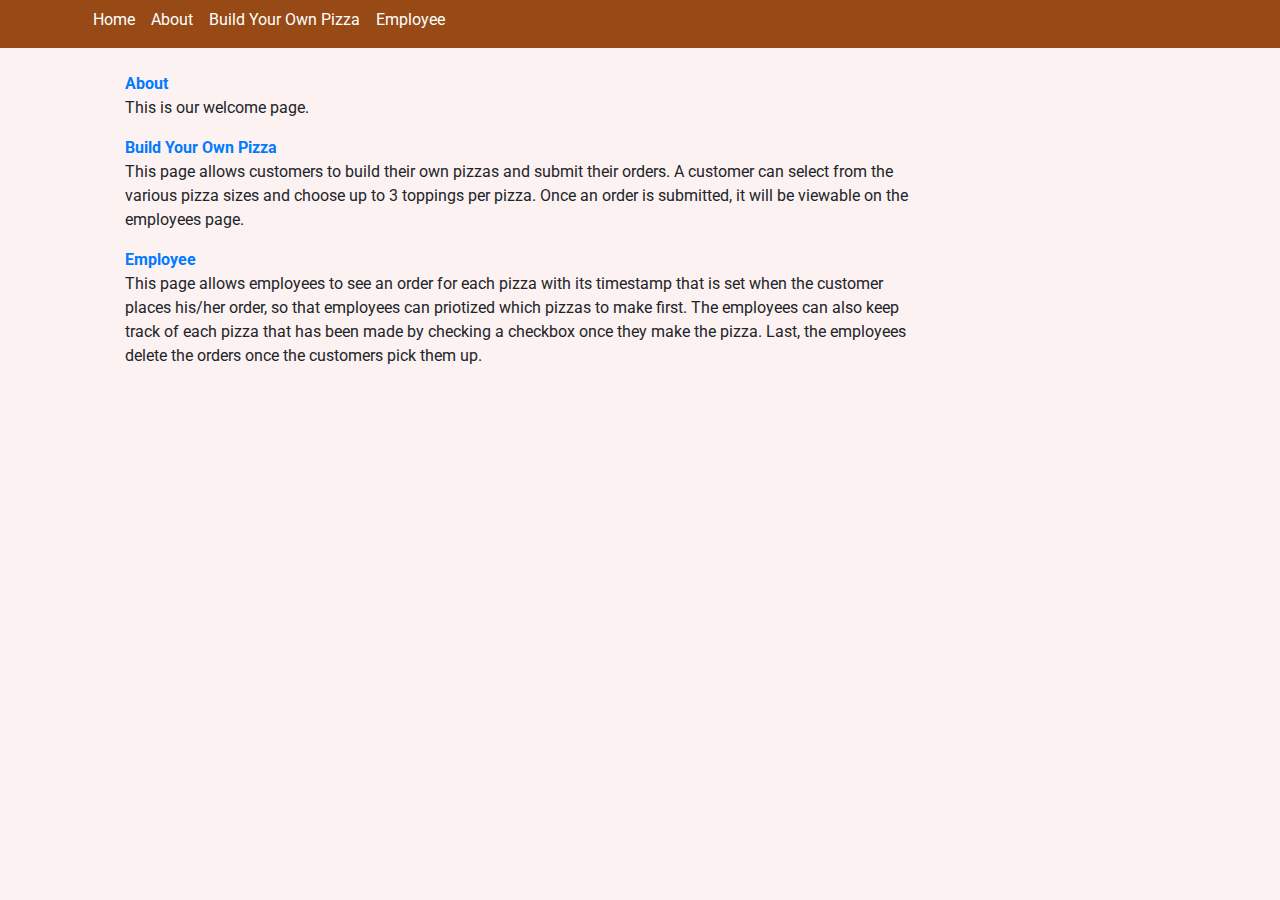
==== index.html @ 93a373ff "I created a layout page so the nav-bar is only in one place." ====
<!-- SOURCES:
  https://getbootstrap.com/docs/4.3/
  https://jquery.com/download/ (3.4.1)
-->

<!DOCTYPE html>
<html lang="en">
<head>
  <meta charset="UTF-8">
  <meta name="viewport" content="width=device-width, initial-scale=1.0">
  <meta http-equiv="X-UA-Compatible" content="ie=edge">
  <title>Build Your Own Pizza's Website</title>
  <!-- CSS -->
  <link rel="stylesheet" href="https://maxcdn.bootstrapcdn.com/bootstrap/4.3.1/css/bootstrap.min.css">
  <link rel="stylesheet" href="css/context.css">
  <!-- GOOGLE FONTS -->
  <link href="https://fonts.googleapis.com/css?family=Roboto&display=swap" rel="stylesheet">
  <!-- JS -->
  <script src="https://ajax.googleapis.com/ajax/libs/jquery/3.4.1/jquery.min.js"></script>
  <script src="https://maxcdn.bootstrapcdn.com/bootstrap/4.3.1/js/bootstrap.min.js"></script>
  <!-- load the nav bar-->
  <script>
      $(document).ready(function(){
               $("#navBar").load("layout.html")
      });

 </script>
</head>
<body>
   <span id="navBar"></span>
  <div class="container">
    <div class="row">
      <div class="col-md-9">
        <ul type="square>" style="padding-top: 1.5rem"><a href="index.html"><strong>About</strong></a>
          <p>This is our welcome page.</p>
        </ul>
        <ul type="square"><a href="pizza.html"><strong>Build Your Own Pizza</strong></a>
          <p>
              This page allows customers to build their own pizzas and submit their orders.
              A customer can select from the various pizza sizes and choose up to 3 toppings
              per pizza. Once an order is submitted, it will be viewable on the employees page.
          </p>
        </ul>
        <ul type="square"><a href="employee.html"><strong>Employee</strong></a>
          <p>This page allows employees to see an order for each pizza with its timestamp that is set when the customer places his/her order, so that employees can priotized which pizzas to make first. The employees can also keep track of each pizza that has been made by checking a checkbox once they make the pizza. Last, the employees delete the orders once the customers pick them up.</p>
        </ul>
      </div>
    </div>
  </div>
</body>
</html>
---- css/context.css ----
body {
    font-family: 'Roboto', sans-serif;
    background-color: #fdf2f2;
}

.bg-light {
    background: rgb(151, 74, 22) !important;
}

.navbar-brand {
    padding-top: 0%;
    font-size: 1.4rem;
}

.navbar-brand:hover {
    border-bottom: 2.5px solid rgb(32, 13, 201);

}

.navbar-dark .navbar-nav .nav-link {
    color: white;
    padding-top: 0%;
}

.navbar-dark .navbar-nav .nav-link:hover {
    border-bottom: 2.5px solid rgb(32, 13, 201);
}

#myCarouselSlide {
    width: 100%;
    height: 556px;
}

.carousel-inner {
    height: 100%;
    min-height: 100vh;
}

.carousel-item {
    background-position: 100%;
    background-size: cover;
    height: 100vh;
}

.carousel-caption h5 {
    font-size: 2rem;
    font-weight: bold;
}

.carousel-item.active, .carousel-item-prev, .carousel-item-next {
    transition: transform 4s ease, opacity 1s ease-out;
}

.genericButton{
     background:#B43A10
}
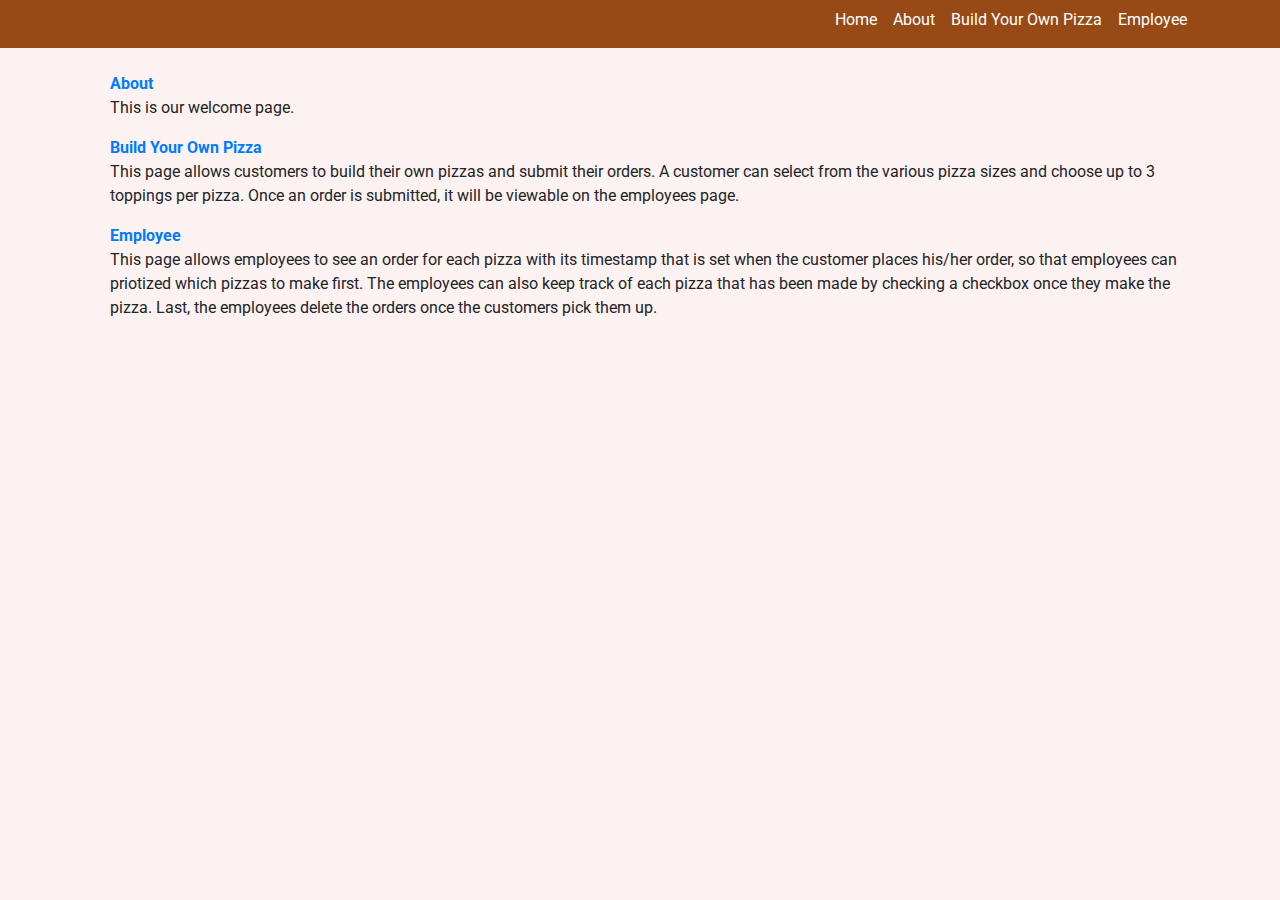
==== commit 4f444735: "Update index.html" ====
--- a/index.html
+++ b/index.html
@@ -30,7 +30,7 @@
    <span id="navBar"></span>
   <div class="container">
     <div class="row">
-      <div class="col-md-9">
+      <div class="col-md-9; indent">
         <ul type="square>" style="padding-top: 1.5rem"><a href="index.html"><strong>About</strong></a>
           <p>This is our welcome page.</p>
         </ul>
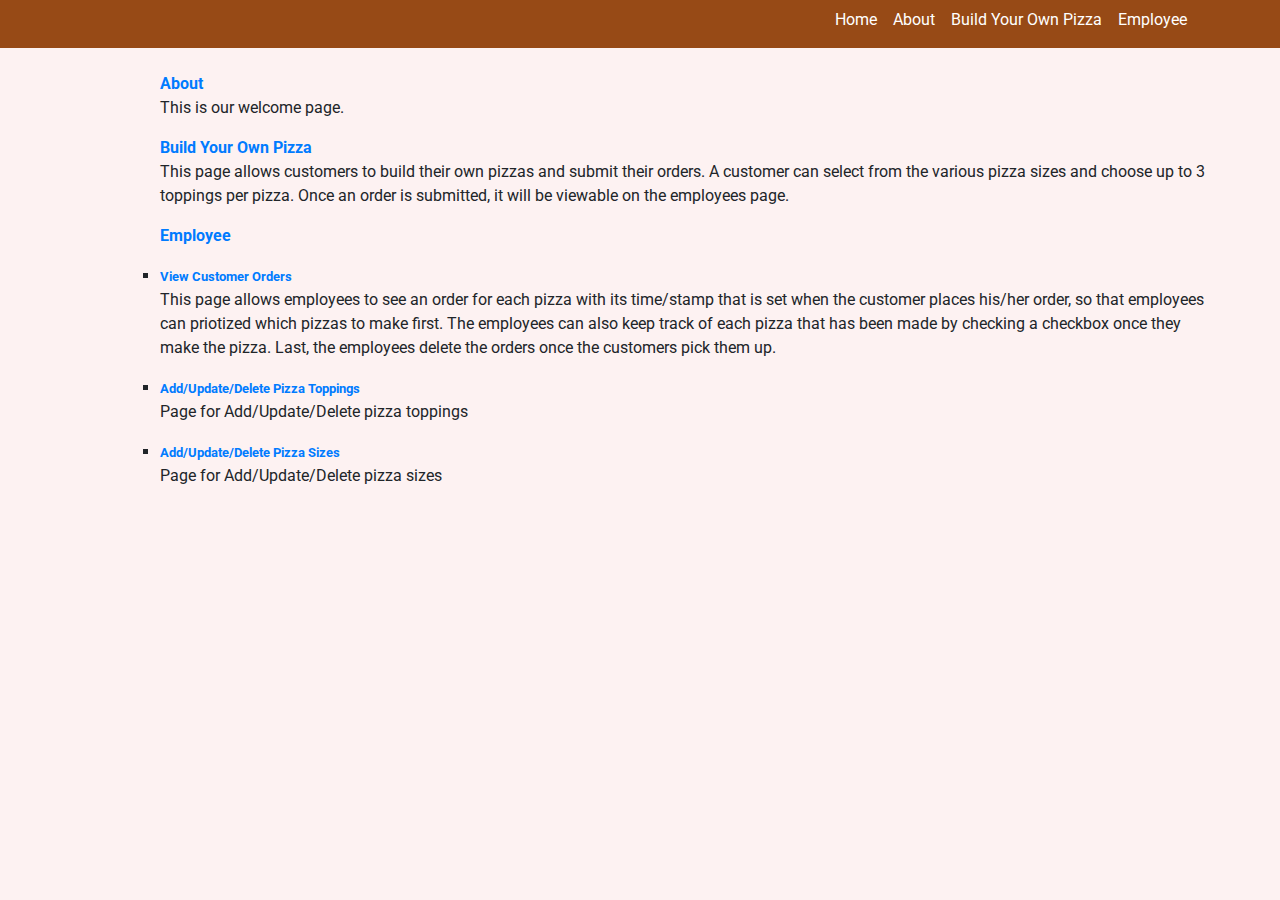
==== commit 55ae89a5: "Update index.html" ====
--- a/index.html
+++ b/index.html
@@ -42,7 +42,12 @@
           </p>
         </ul>
         <ul type="square"><a href="employee.html"><strong>Employee</strong></a>
-          <p>This page allows employees to see an order for each pizza with its timestamp that is set when the customer places his/her order, so that employees can priotized which pizzas to make first. The employees can also keep track of each pizza that has been made by checking a checkbox once they make the pizza. Last, the employees delete the orders once the customers pick them up.</p>
+          <li style="padding-top: 1rem"><a href="pizzaOrders.html"><small><b>View Customer Orders</b></small></a></li>
+          <p>This page allows employees to see an order for each pizza with its time/stamp that is set when the customer places his/her order, so that employees can priotized which pizzas to make first. The employees can also keep track of each pizza that has been made by checking a checkbox once they make the pizza. Last, the employees delete the orders once the customers pick them up.</p>
+          <li><a href="updateToppings.html"><small><b>Add/Update/Delete Pizza Toppings</b></small></a></li>
+          <p>Page for Add/Update/Delete pizza toppings</p>
+          <li><a href="updateSizes.html"><small><b>Add/Update/Delete Pizza Sizes</b></small></a></li>
+          <p>Page for Add/Update/Delete pizza sizes</p>
         </ul>
       </div>
     </div>
--- a/css/context.css
+++ b/css/context.css
@@ -6,6 +6,8 @@
 .bg-light {
     background: rgb(151, 74, 22) !important;
 }
+
+.indent { margin-left: 50px; };
 
 .navbar-brand {
     padding-top: 0%;
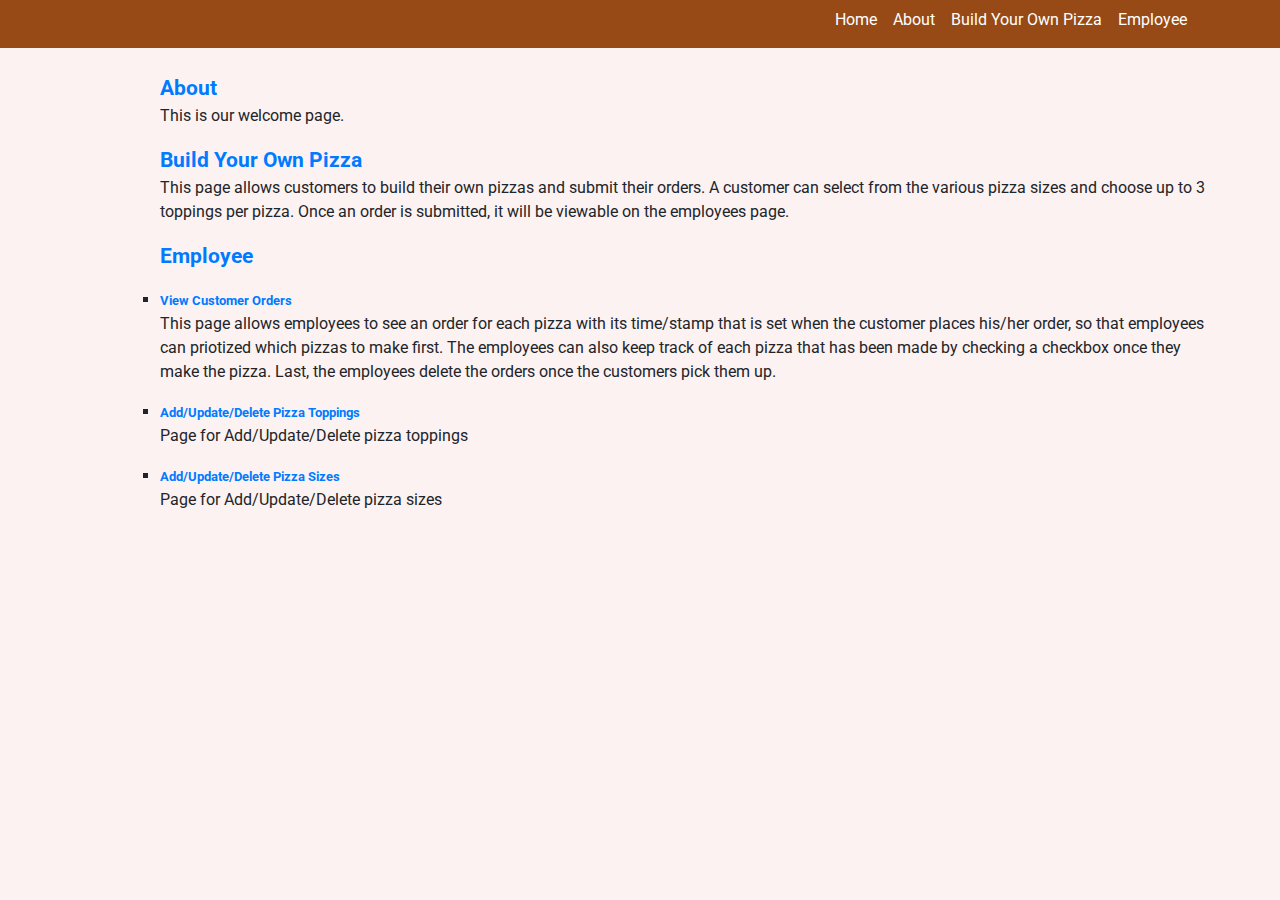
==== commit 2ebccce0: "I made the listed items in index.html be slighly larger so the user can distinguish things better" ====
--- a/index.html
+++ b/index.html
@@ -31,17 +31,17 @@
   <div class="container">
     <div class="row">
       <div class="col-md-9; indent">
-        <ul type="square>" style="padding-top: 1.5rem"><a href="index.html"><strong>About</strong></a>
+        <ul type="square>" style="padding-top: 1.5rem"><a href="about.html"><strong style="font-size:16pt" >About</strong></a>
           <p>This is our welcome page.</p>
         </ul>
-        <ul type="square"><a href="pizza.html"><strong>Build Your Own Pizza</strong></a>
+        <ul type="square"><a href="pizza.html"><strong style="font-size:16pt">Build Your Own Pizza</strong></a>
           <p>
               This page allows customers to build their own pizzas and submit their orders.
               A customer can select from the various pizza sizes and choose up to 3 toppings
               per pizza. Once an order is submitted, it will be viewable on the employees page.
           </p>
         </ul>
-        <ul type="square"><a href="employee.html"><strong>Employee</strong></a>
+        <ul type="square"><a href="employee.html"><strong style="font-size:16pt">Employee</strong></a>
           <li style="padding-top: 1rem"><a href="pizzaOrders.html"><small><b>View Customer Orders</b></small></a></li>
           <p>This page allows employees to see an order for each pizza with its time/stamp that is set when the customer places his/her order, so that employees can priotized which pizzas to make first. The employees can also keep track of each pizza that has been made by checking a checkbox once they make the pizza. Last, the employees delete the orders once the customers pick them up.</p>
           <li><a href="updateToppings.html"><small><b>Add/Update/Delete Pizza Toppings</b></small></a></li>
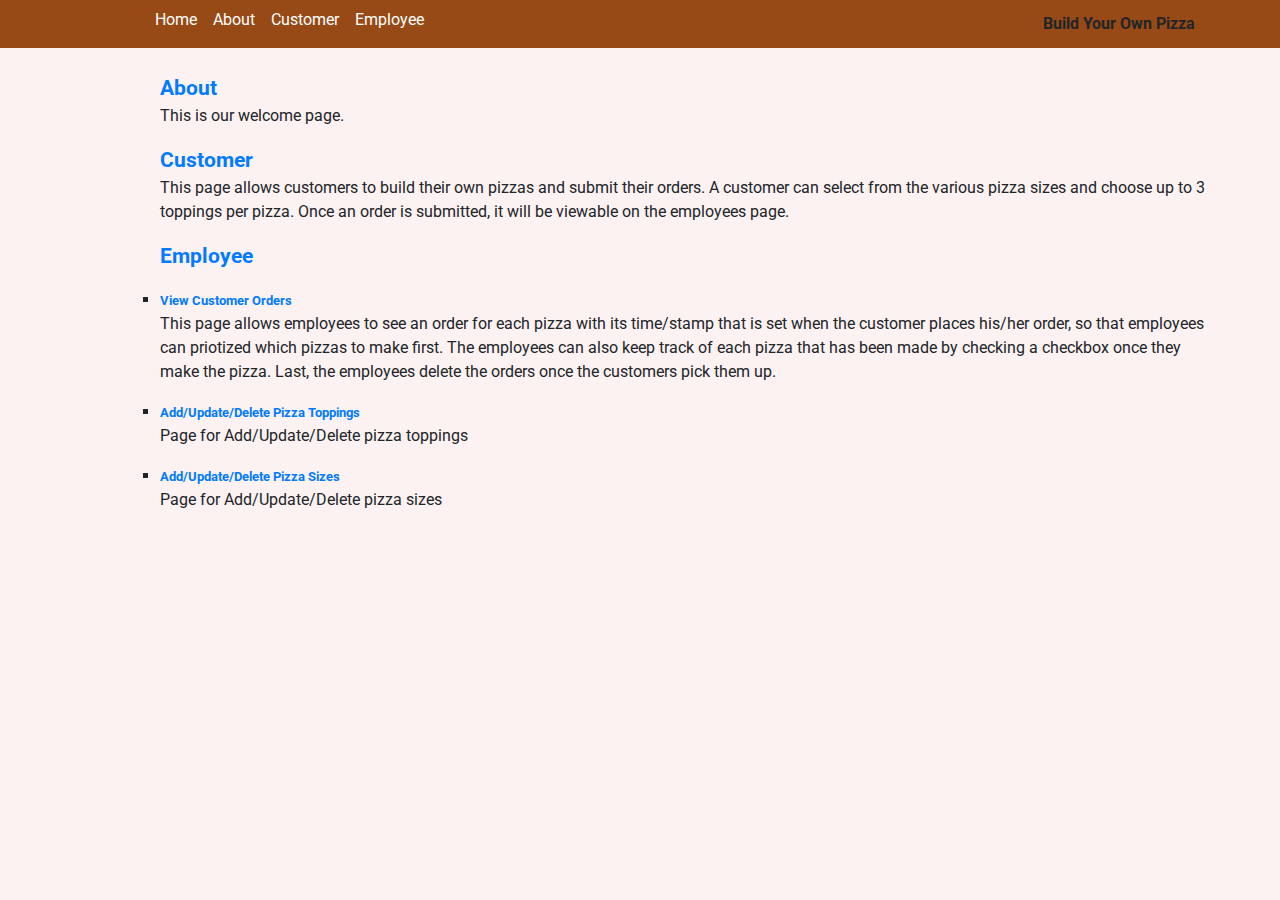
==== commit cb773033: "I made the nav bar left align and changed 'Build Your Own Pizza' to 'customer'" ====
--- a/index.html
+++ b/index.html
@@ -34,7 +34,7 @@
         <ul type="square>" style="padding-top: 1.5rem"><a href="about.html"><strong style="font-size:16pt" >About</strong></a>
           <p>This is our welcome page.</p>
         </ul>
-        <ul type="square"><a href="pizza.html"><strong style="font-size:16pt">Build Your Own Pizza</strong></a>
+        <ul type="square"><a href="pizza.html"><strong style="font-size:16pt">Customer</strong></a>
           <p>
               This page allows customers to build their own pizzas and submit their orders.
               A customer can select from the various pizza sizes and choose up to 3 toppings
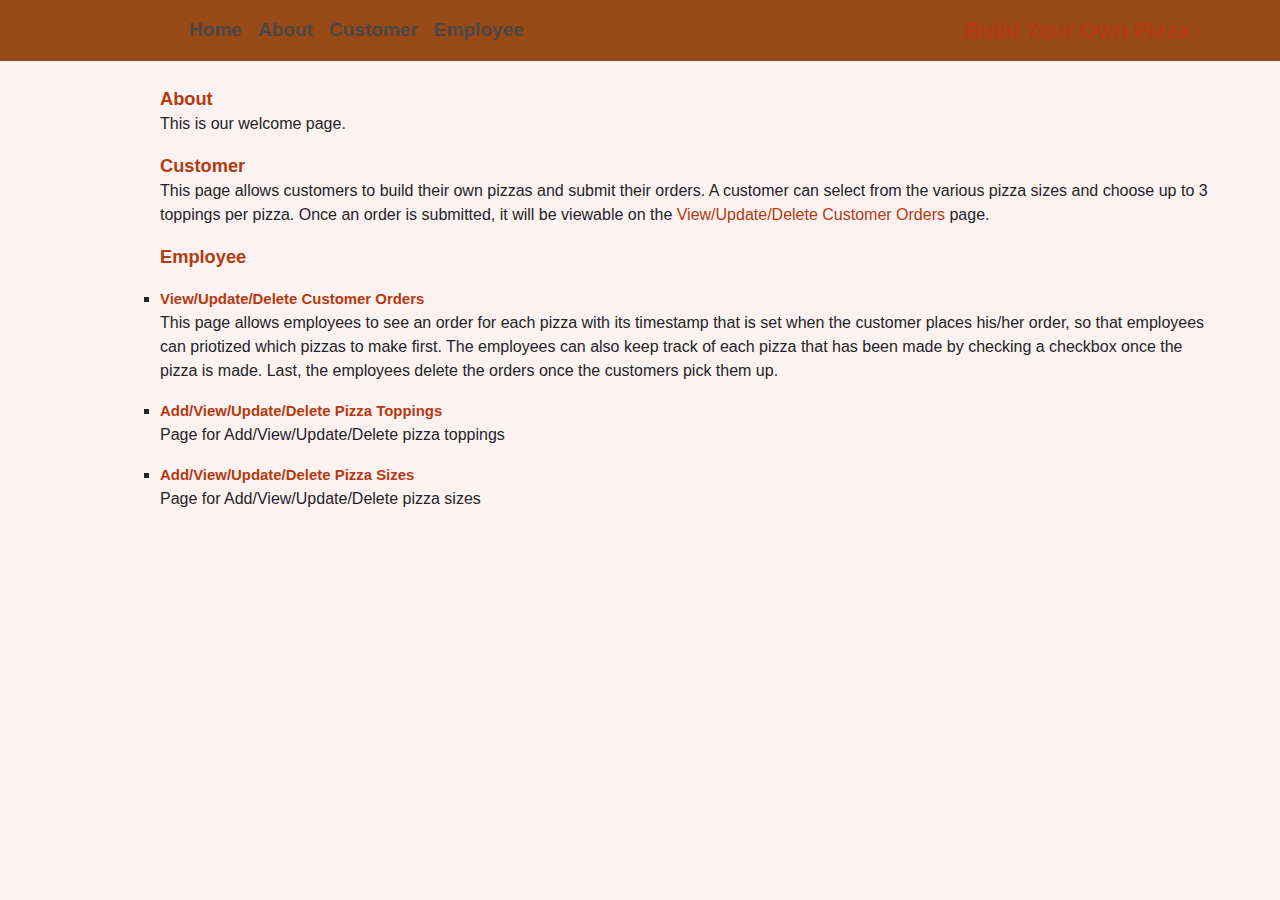
==== commit c50b70a2: "Update index.html" ====
--- a/index.html
+++ b/index.html
@@ -14,7 +14,7 @@
   <link rel="stylesheet" href="https://maxcdn.bootstrapcdn.com/bootstrap/4.3.1/css/bootstrap.min.css">
   <link rel="stylesheet" href="css/context.css">
   <!-- GOOGLE FONTS -->
-  <link href="https://fonts.googleapis.com/css?family=Roboto&display=swap" rel="stylesheet">
+  <link href="https://fonts.googleapis.com/css?family=Volkhov&display=swap" rel="stylesheet"> 
   <!-- JS -->
   <script src="https://ajax.googleapis.com/ajax/libs/jquery/3.4.1/jquery.min.js"></script>
   <script src="https://maxcdn.bootstrapcdn.com/bootstrap/4.3.1/js/bootstrap.min.js"></script>
@@ -29,25 +29,25 @@
 <body>
    <span id="navBar"></span>
   <div class="container">
-    <div class="row">
+    <div class="row"> 
       <div class="col-md-9; indent">
-        <ul type="square>" style="padding-top: 1.5rem"><a href="about.html"><strong style="font-size:16pt" >About</strong></a>
+        <ul type="square>" style="padding-top: 1.5rem"><a href="about.html" style="font-size:13.7pt; color: #B43A10"><b>About</b></a>
           <p>This is our welcome page.</p>
         </ul>
-        <ul type="square"><a href="pizza.html"><strong style="font-size:16pt">Customer</strong></a>
+        <ul type="square"><a href="pizza.html" style="font-size:13.7pt; color: #B43A10"><b>Customer</b></a>
           <p>
               This page allows customers to build their own pizzas and submit their orders.
               A customer can select from the various pizza sizes and choose up to 3 toppings
-              per pizza. Once an order is submitted, it will be viewable on the employees page.
+              per pizza. Once an order is submitted, it will be viewable on the <a href="pizzaOrders.html" style ="color: #B43A10">View/Update/Delete Customer Orders</a> page.
           </p>
         </ul>
-        <ul type="square"><a href="employee.html"><strong style="font-size:16pt">Employee</strong></a>
-          <li style="padding-top: 1rem"><a href="pizzaOrders.html"><small><b>View Customer Orders</b></small></a></li>
-          <p>This page allows employees to see an order for each pizza with its time/stamp that is set when the customer places his/her order, so that employees can priotized which pizzas to make first. The employees can also keep track of each pizza that has been made by checking a checkbox once they make the pizza. Last, the employees delete the orders once the customers pick them up.</p>
-          <li><a href="updateToppings.html"><small><b>Add/Update/Delete Pizza Toppings</b></small></a></li>
-          <p>Page for Add/Update/Delete pizza toppings</p>
-          <li><a href="updateSizes.html"><small><b>Add/Update/Delete Pizza Sizes</b></small></a></li>
-          <p>Page for Add/Update/Delete pizza sizes</p>
+        <ul type="square"><a href="employee.html" style="font-size:13.7pt; color: #B43A10"><b>Employee</b></a>
+          <li style="padding-top: 1rem"><a href="pizzaOrders.html" style ="font-size:11.2pt; color: #B43A10"><b>View/Update/Delete Customer Orders</b></a></li>
+          <p>This page allows employees to see an order for each pizza with its timestamp that is set when the customer places his/her order, so that employees can priotized which pizzas to make first. The employees can also keep track of each pizza that has been made by checking a checkbox once the pizza is made. Last, the employees delete the orders once the customers pick them up.</p>
+          <li><a href="updateToppings.html" style ="font-size:11.2pt; color:#B43A10"><b>Add/View/Update/Delete Pizza Toppings</b></a></li>
+          <p>Page for Add/View/Update/Delete pizza toppings</p>
+          <li><a href="updateSizes.html" style ="font-size:11.2pt; color:#B43A10"><b>Add/View/Update/Delete Pizza Sizes</b></a></li>
+          <p>Page for Add/View/Update/Delete pizza sizes</p>
         </ul>
       </div>
     </div>
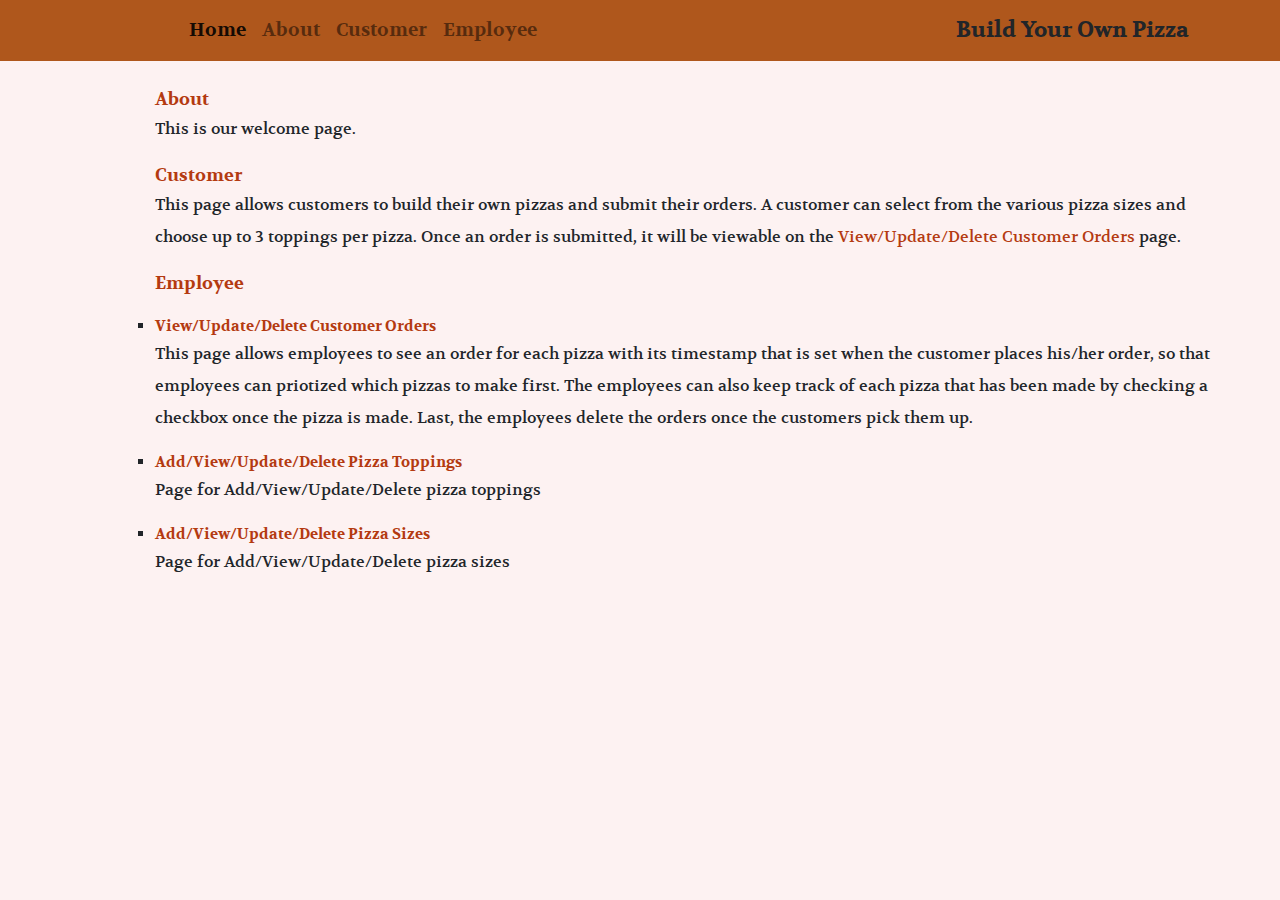
==== commit 48b115de: "cleaned and added comments" ====
--- a/index.html
+++ b/index.html
@@ -1,8 +1,3 @@
-<!-- SOURCES:
-  https://getbootstrap.com/docs/4.3/
-  https://jquery.com/download/ (3.4.1)
--->
-
 <!DOCTYPE html>
 <html lang="en">
 <head>
--- a/css/context.css
+++ b/css/context.css
@@ -1,13 +1,17 @@
 body {
-    font-family: 'Roboto', sans-serif;
+    font-family: 'Volkhov', serif;
     background-color: #fdf2f2;
 }
 
-.bg-light {
-    background: rgb(151, 74, 22) !important;
+p {
+    line-height: 2;
 }
 
-.indent { margin-left: 50px; };
+.bg-light {
+    background: rgb(175, 87, 28) !important;
+}
+
+.indent { margin-left: 45px; };
 
 .navbar-brand {
     padding-top: 0%;
